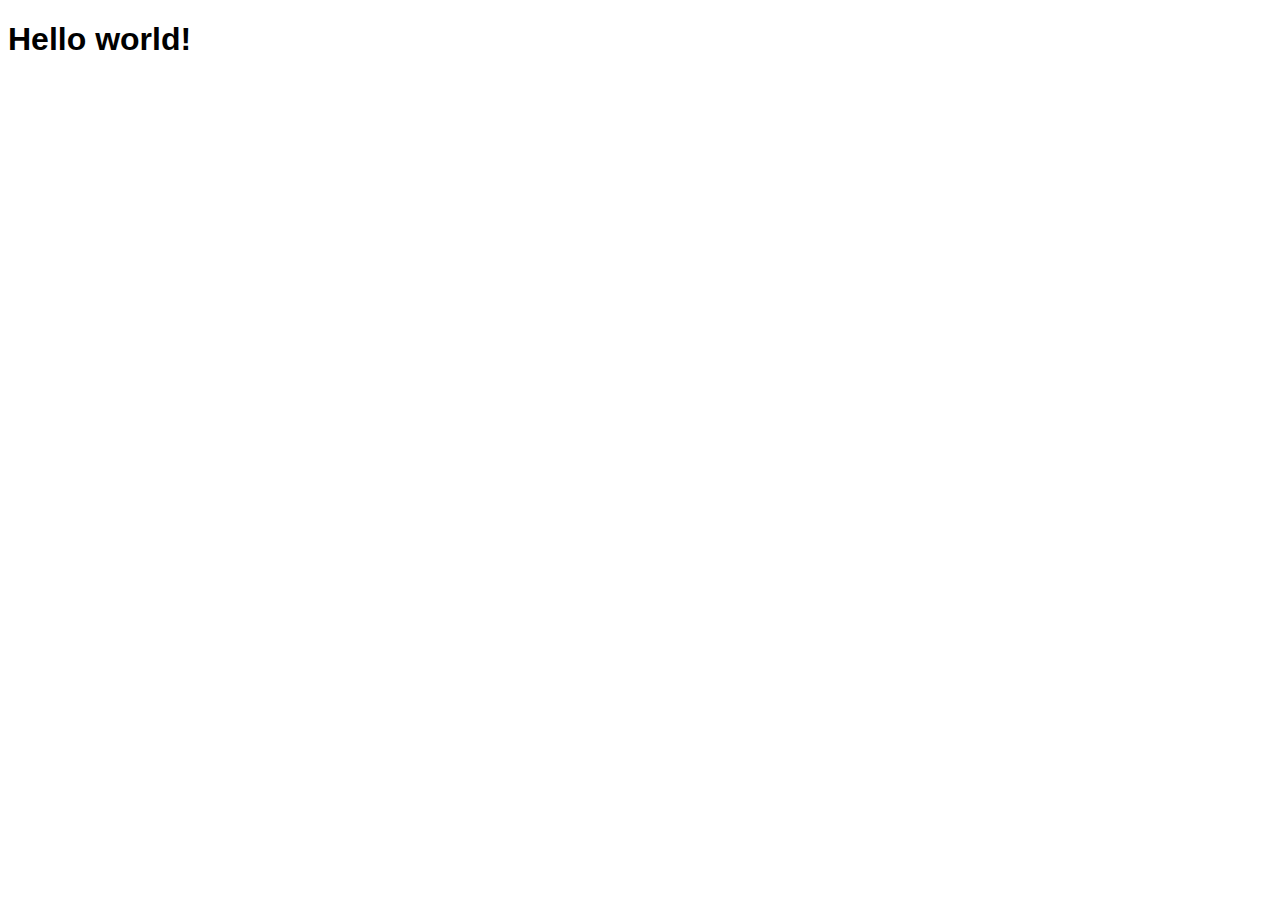
==== index.html @ ab6208fe "upload" ====
<!DOCTYPE html>
<html lang="es">
<head>
    <meta charset="UTF-8">
    <meta name="viewport" content="width=device-width, initial-scale=1.0">
    <link rel="stylesheet" href="./styles/main.css">
    <title>Evaluación intermedia módulo 2 - Junyi Ji</title>
</head>
<body>
    <h1 class="title">
        Hello world!
    </h1>
    <script type="text/javascript" src="./js/main.js"></script>
</body>
</html>
---- styles/main.css ----
* {
    font-family: Arial, Helvetica, sans-serif;
}
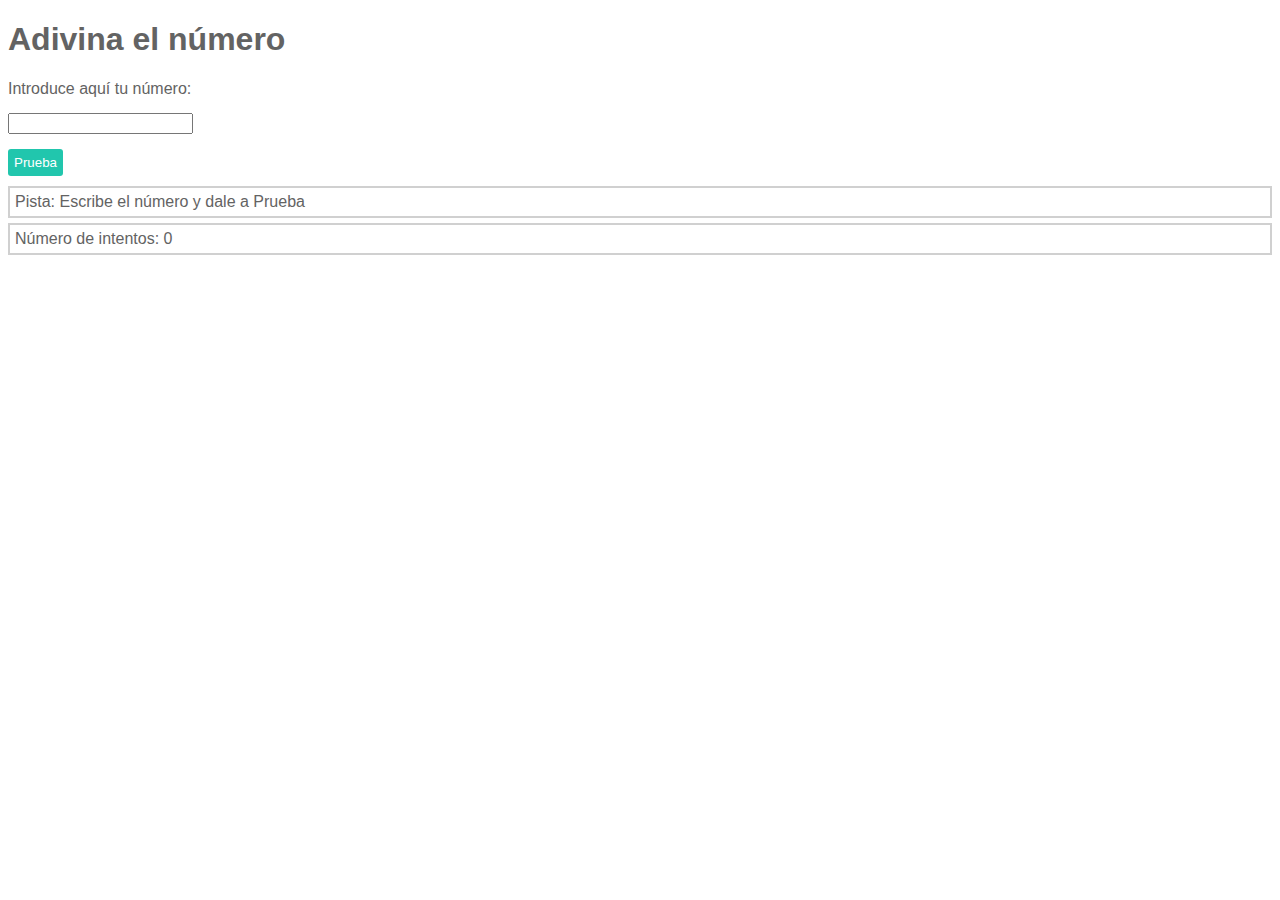
==== commit 70fc6168: "Add a functions to get a random number and to show a hint" ====
--- a/index.html
+++ b/index.html
@@ -8,8 +8,20 @@
 </head>
 <body>
     <h1 class="title">
-        Hello world!
+        Adivina el número
     </h1>
+    <label for="entered_number" class="entered_number_label">Introduce aquí tu número:</label>
+    <input class="js-input entered_number_input" id="entered_number" type="number">
+    <button class="js-button button">Prueba</button>
+    <div class="hint">
+        <p class="js-hint">
+            Pista: Escribe el número y dale a Prueba
+        </p>
+    </div>
+    <div class="attemps">
+        <p class="js-attemps">Número de intentos: 0</p>
+    </div>
+
     <script type="text/javascript" src="./js/main.js"></script>
 </body>
 </html>--- a/styles/main.css
+++ b/styles/main.css
@@ -1,3 +1,29 @@
 * {
     font-family: Arial, Helvetica, sans-serif;
+    color: rgb(99, 99, 99);
 }
+
+.entered_number_label, .entered_number_input {
+    display: block;
+    margin-bottom: 15px;
+}
+
+.button {
+    color:white;
+    background-color: rgb(33, 198, 173);
+    border: none;
+    border-radius: 3px;
+    padding: 6px;
+    margin-bottom: 10px;
+}
+
+.hint, .attemps {
+    padding-left: 5px;
+    margin-bottom: 5px;
+    border: 2px solid rgb(99, 99, 99, 0.3);
+}
+
+.hint p, .attemps p {
+    margin-top: 5px;
+    margin-bottom: 5px;
+}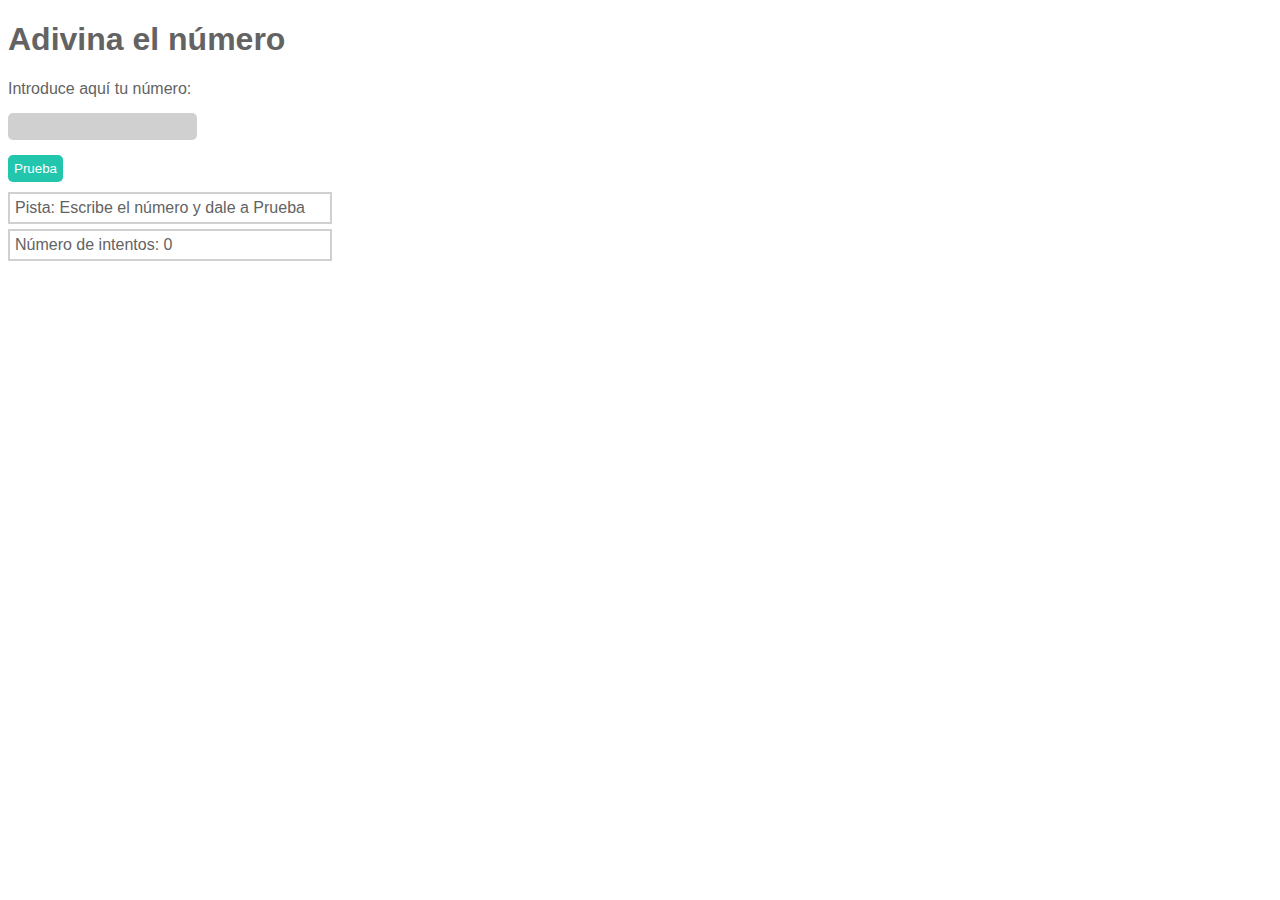
==== commit 98daf1ef: "Add attemps" ====
--- a/index.html
+++ b/index.html
@@ -7,21 +7,22 @@
     <title>Evaluación intermedia módulo 2 - Junyi Ji</title>
 </head>
 <body>
-    <h1 class="title">
-        Adivina el número
-    </h1>
-    <label for="entered_number" class="entered_number_label">Introduce aquí tu número:</label>
-    <input class="js-input entered_number_input" id="entered_number" type="number">
-    <button class="js-button button">Prueba</button>
-    <div class="hint">
-        <p class="js-hint">
-            Pista: Escribe el número y dale a Prueba
-        </p>
-    </div>
-    <div class="attemps">
-        <p class="js-attemps">Número de intentos: 0</p>
-    </div>
-
+    <main></main>
+        <h1 class="title">
+            Adivina el número
+        </h1>
+        <label for="entered_number" class="entered_number_label">Introduce aquí tu número:</label>
+        <input class="js-input entered_number_input" id="entered_number" type="number">
+        <button class="js-button button">Prueba</button>
+        <div class="hint">
+            <p class="js-hint">
+                Pista: Escribe el número y dale a Prueba
+            </p>
+        </div>
+        <div class="attemps">
+            <p class="js-attemps">Número de intentos: 0</p>
+        </div>
+    </main>
     <script type="text/javascript" src="./js/main.js"></script>
 </body>
 </html>--- a/styles/main.css
+++ b/styles/main.css
@@ -8,19 +8,27 @@
     margin-bottom: 15px;
 }
 
+.entered_number_input {
+    background-color: rgb(99, 99, 99, 0.3);
+    border: none;
+    border-radius: 5px;
+    padding: 6px;
+}
+
 .button {
     color:white;
     background-color: rgb(33, 198, 173);
     border: none;
-    border-radius: 3px;
+    border-radius: 5px;
     padding: 6px;
     margin-bottom: 10px;
 }
 
 .hint, .attemps {
+    width: 315px;
     padding-left: 5px;
     margin-bottom: 5px;
-    border: 2px solid rgb(99, 99, 99, 0.3);
+    border: 2px solid rgba(99, 99, 99, 0.3);
 }
 
 .hint p, .attemps p {
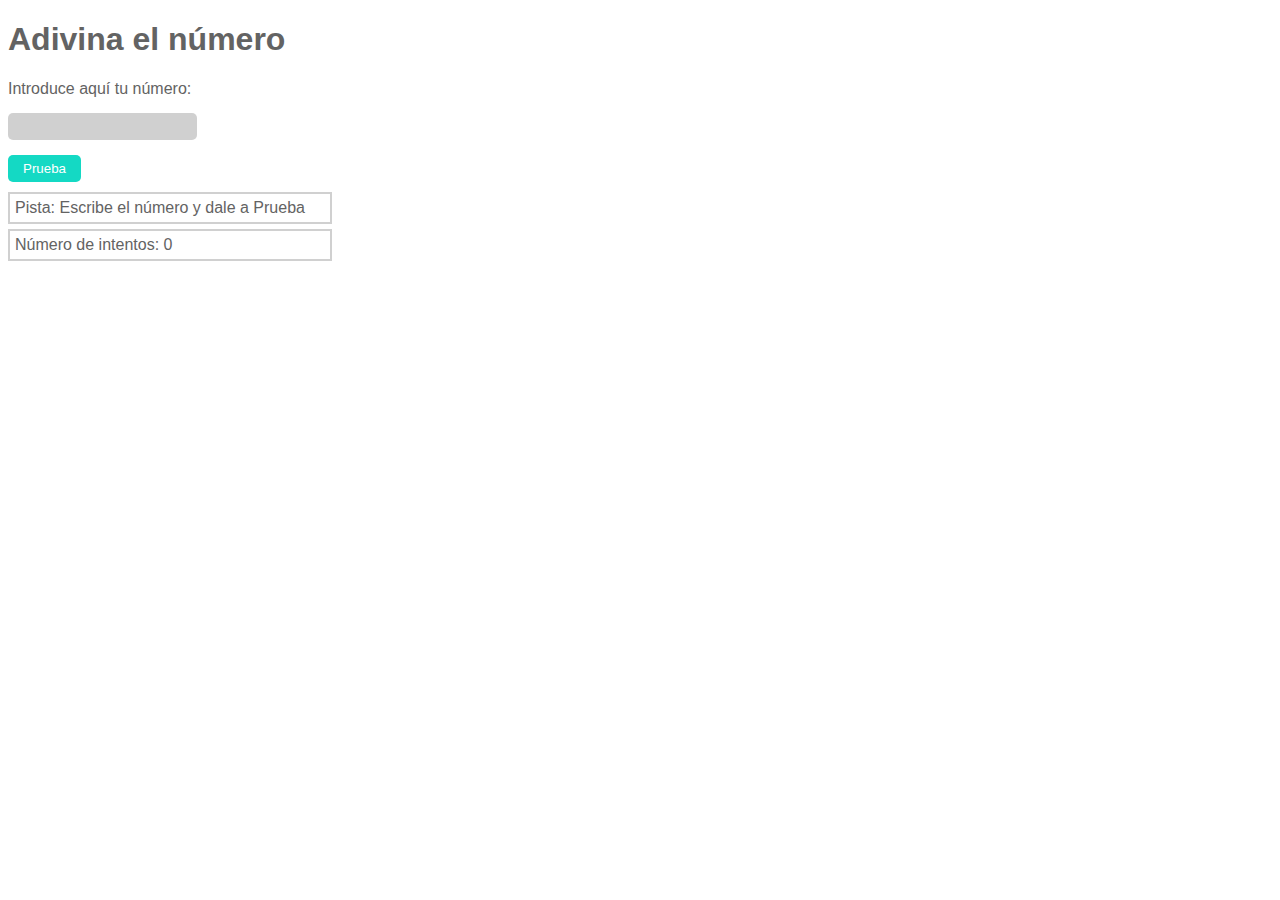
==== commit 99df655e: "Add the suggested improvements such as adding a form tag, turning repeted elements into a function" ====
--- a/index.html
+++ b/index.html
@@ -11,8 +11,10 @@
         <h1 class="title">
             Adivina el número
         </h1>
-        <label for="entered_number" class="entered_number_label">Introduce aquí tu número:</label>
-        <input class="js-input entered_number_input" id="entered_number" type="number">
+        <form>
+            <label for="entered_number" class="entered_number_label">Introduce aquí tu número:</label>
+            <input class="js-input entered_number_input" id="entered_number" type="number">
+        </form>
         <button class="js-button button">Prueba</button>
         <div class="hint">
             <p class="js-hint">
--- a/styles/main.css
+++ b/styles/main.css
@@ -17,10 +17,10 @@
 
 .button {
     color:white;
-    background-color: rgb(33, 198, 173);
+    background-color:rgb(20, 217, 196);
     border: none;
     border-radius: 5px;
-    padding: 6px;
+    padding: 6px 15px;
     margin-bottom: 10px;
 }
 
